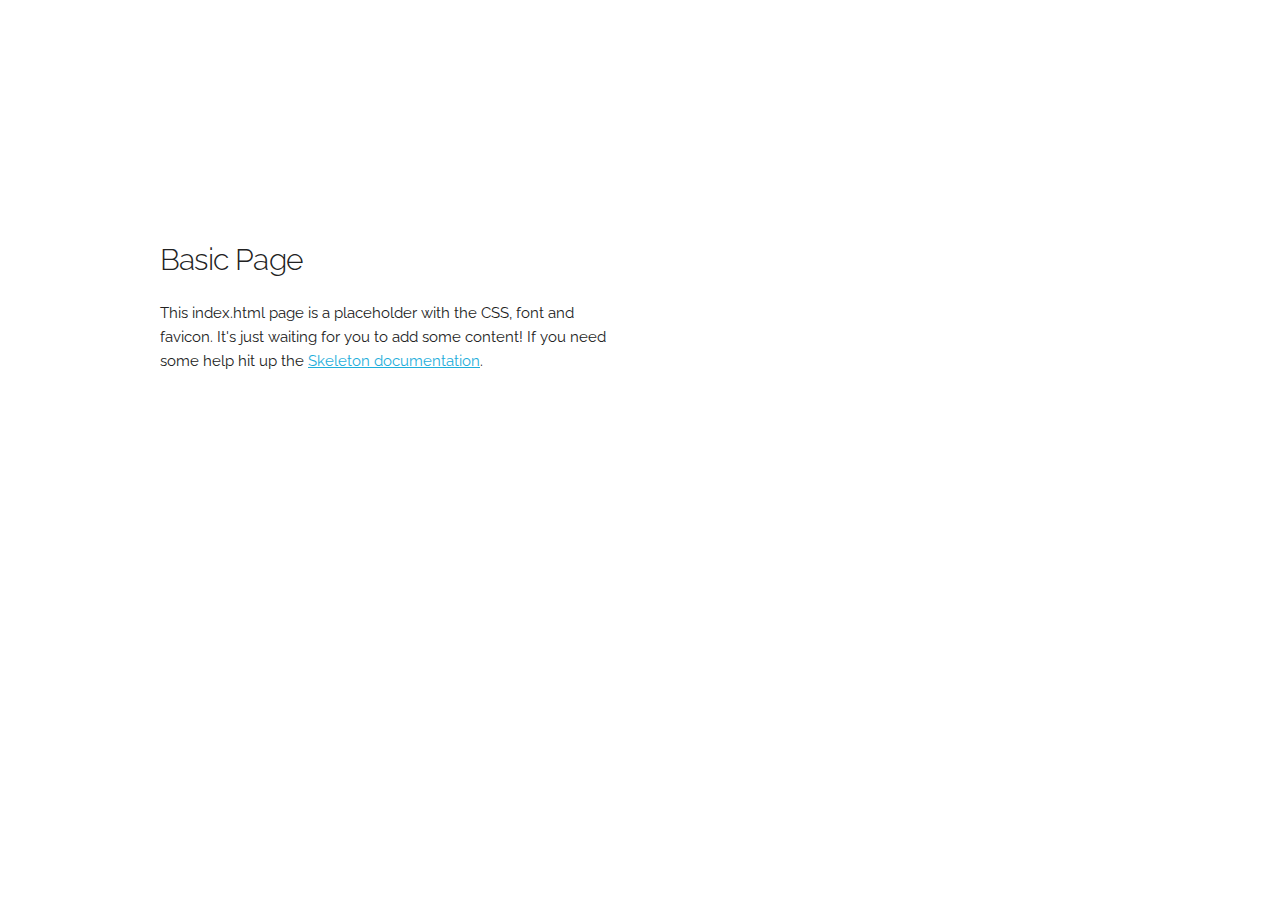
==== studio/index.html @ 94badc22 "Checkin" ====
<!DOCTYPE html>
<html lang="en">
<head>

  <!-- Basic Page Needs
  –––––––––––––––––––––––––––––––––––––––––––––––––– -->
  <meta charset="utf-8">
  <title>Your page title here :)</title>
  <meta name="description" content="">
  <meta name="author" content="">

  <!-- Mobile Specific Metas
  –––––––––––––––––––––––––––––––––––––––––––––––––– -->
  <meta name="viewport" content="width=device-width, initial-scale=1">

  <!-- FONT
  –––––––––––––––––––––––––––––––––––––––––––––––––– -->
  <link href="//fonts.googleapis.com/css?family=Raleway:400,300,600" rel="stylesheet" type="text/css">

  <!-- CSS
  –––––––––––––––––––––––––––––––––––––––––––––––––– -->
  <link rel="stylesheet" href="css/normalize.css">
  <link rel="stylesheet" href="css/skeleton.css">

  <!-- Favicon
  –––––––––––––––––––––––––––––––––––––––––––––––––– -->
  <link rel="icon" type="image/png" href="images/favicon.png">

</head>
<body>

  <!-- Primary Page Layout
  –––––––––––––––––––––––––––––––––––––––––––––––––– -->
  <div class="container">
    <div class="row">
      <div class="one-half column" style="margin-top: 25%">
        <h4>Basic Page</h4>
        <p>This index.html page is a placeholder with the CSS, font and favicon. It's just waiting for you to add some content! If you need some help hit up the <a href="http://www.getskeleton.com">Skeleton documentation</a>.</p>
      </div>
    </div>
  </div>

<!-- End Document
  –––––––––––––––––––––––––––––––––––––––––––––––––– -->
</body>
</html>
---- studio/css/skeleton.css ----
/*
* Skeleton V2.0.4
* Copyright 2014, Dave Gamache
* www.getskeleton.com
* Free to use under the MIT license.
* http://www.opensource.org/licenses/mit-license.php
* 12/29/2014
*/


/* Table of contents
––––––––––––––––––––––––––––––––––––––––––––––––––
- Grid
- Base Styles
- Typography
- Links
- Buttons
- Forms
- Lists
- Code
- Tables
- Spacing
- Utilities
- Clearing
- Media Queries
*/


/* Grid
–––––––––––––––––––––––––––––––––––––––––––––––––– */
.container {
  position: relative;
  width: 100%;
  max-width: 960px;
  margin: 0 auto;
  padding: 0 20px;
  box-sizing: border-box; }
.column,
.columns {
  width: 100%;
  float: left;
  box-sizing: border-box; }

/* For devices larger than 400px */
@media (min-width: 400px) {
  .container {
    width: 85%;
    padding: 0; }
}

/* For devices larger than 550px */
@media (min-width: 550px) {
  .container {
    width: 80%; }
  .column,
  .columns {
    margin-left: 4%; }
  .column:first-child,
  .columns:first-child {
    margin-left: 0; }

  .one.column,
  .one.columns                    { width: 4.66666666667%; }
  .two.columns                    { width: 13.3333333333%; }
  .three.columns                  { width: 22%;            }
  .four.columns                   { width: 30.6666666667%; }
  .five.columns                   { width: 39.3333333333%; }
  .six.columns                    { width: 48%;            }
  .seven.columns                  { width: 56.6666666667%; }
  .eight.columns                  { width: 65.3333333333%; }
  .nine.columns                   { width: 74.0%;          }
  .ten.columns                    { width: 82.6666666667%; }
  .eleven.columns                 { width: 91.3333333333%; }
  .twelve.columns                 { width: 100%; margin-left: 0; }

  .one-third.column               { width: 30.6666666667%; }
  .two-thirds.column              { width: 65.3333333333%; }

  .one-half.column                { width: 48%; }

  /* Offsets */
  .offset-by-one.column,
  .offset-by-one.columns          { margin-left: 8.66666666667%; }
  .offset-by-two.column,
  .offset-by-two.columns          { margin-left: 17.3333333333%; }
  .offset-by-three.column,
  .offset-by-three.columns        { margin-left: 26%;            }
  .offset-by-four.column,
  .offset-by-four.columns         { margin-left: 34.6666666667%; }
  .offset-by-five.column,
  .offset-by-five.columns         { margin-left: 43.3333333333%; }
  .offset-by-six.column,
  .offset-by-six.columns          { margin-left: 52%;            }
  .offset-by-seven.column,
  .offset-by-seven.columns        { margin-left: 60.6666666667%; }
  .offset-by-eight.column,
  .offset-by-eight.columns        { margin-left: 69.3333333333%; }
  .offset-by-nine.column,
  .offset-by-nine.columns         { margin-left: 78.0%;          }
  .offset-by-ten.column,
  .offset-by-ten.columns          { margin-left: 86.6666666667%; }
  .offset-by-eleven.column,
  .offset-by-eleven.columns       { margin-left: 95.3333333333%; }

  .offset-by-one-third.column,
  .offset-by-one-third.columns    { margin-left: 34.6666666667%; }
  .offset-by-two-thirds.column,
  .offset-by-two-thirds.columns   { margin-left: 69.3333333333%; }

  .offset-by-one-half.column,
  .offset-by-one-half.columns     { margin-left: 52%; }

}


/* Base Styles
–––––––––––––––––––––––––––––––––––––––––––––––––– */
/* NOTE
html is set to 62.5% so that all the REM measurements throughout Skeleton
are based on 10px sizing. So basically 1.5rem = 15px :) */
html {
  font-size: 62.5%; }
body {
  font-size: 1.5em; /* currently ems cause chrome bug misinterpreting rems on body element */
  line-height: 1.6;
  font-weight: 400;
  font-family: "Raleway", "HelveticaNeue", "Helvetica Neue", Helvetica, Arial, sans-serif;
  color: #222; }


/* Typography
–––––––––––––––––––––––––––––––––––––––––––––––––– */
h1, h2, h3, h4, h5, h6 {
  margin-top: 0;
  margin-bottom: 2rem;
  font-weight: 300; }
h1 { font-size: 4.0rem; line-height: 1.2;  letter-spacing: -.1rem;}
h2 { font-size: 3.6rem; line-height: 1.25; letter-spacing: -.1rem; }
h3 { font-size: 3.0rem; line-height: 1.3;  letter-spacing: -.1rem; }
h4 { font-size: 2.4rem; line-height: 1.35; letter-spacing: -.08rem; }
h5 { font-size: 1.8rem; line-height: 1.5;  letter-spacing: -.05rem; }
h6 { font-size: 1.5rem; line-height: 1.6;  letter-spacing: 0; }

/* Larger than phablet */
@media (min-width: 550px) {
  h1 { font-size: 5.0rem; }
  h2 { font-size: 4.2rem; }
  h3 { font-size: 3.6rem; }
  h4 { font-size: 3.0rem; }
  h5 { font-size: 2.4rem; }
  h6 { font-size: 1.5rem; }
}

p {
  margin-top: 0; }


/* Links
–––––––––––––––––––––––––––––––––––––––––––––––––– */
a {
  color: #1EAEDB; }
a:hover {
  color: #0FA0CE; }


/* Buttons
–––––––––––––––––––––––––––––––––––––––––––––––––– */
.button,
button,
input[type="submit"],
input[type="reset"],
input[type="button"] {
  display: inline-block;
  height: 38px;
  padding: 0 30px;
  color: #555;
  text-align: center;
  font-size: 11px;
  font-weight: 600;
  line-height: 38px;
  letter-spacing: .1rem;
  text-transform: uppercase;
  text-decoration: none;
  white-space: nowrap;
  background-color: transparent;
  border-radius: 4px;
  border: 1px solid #bbb;
  cursor: pointer;
  box-sizing: border-box; }
.button:hover,
button:hover,
input[type="submit"]:hover,
input[type="reset"]:hover,
input[type="button"]:hover,
.button:focus,
button:focus,
input[type="submit"]:focus,
input[type="reset"]:focus,
input[type="button"]:focus {
  color: #333;
  border-color: #888;
  outline: 0; }
.button.button-primary,
button.button-primary,
input[type="submit"].button-primary,
input[type="reset"].button-primary,
input[type="button"].button-primary {
  color: #FFF;
  background-color: #33C3F0;
  border-color: #33C3F0; }
.button.button-primary:hover,
button.button-primary:hover,
input[type="submit"].button-primary:hover,
input[type="reset"].button-primary:hover,
input[type="button"].button-primary:hover,
.button.button-primary:focus,
button.button-primary:focus,
input[type="submit"].button-primary:focus,
input[type="reset"].button-primary:focus,
input[type="button"].button-primary:focus {
  color: #FFF;
  background-color: #1EAEDB;
  border-color: #1EAEDB; }


/* Forms
–––––––––––––––––––––––––––––––––––––––––––––––––– */
input[type="email"],
input[type="number"],
input[type="search"],
input[type="text"],
input[type="tel"],
input[type="url"],
input[type="password"],
textarea,
select {
  height: 38px;
  padding: 6px 10px; /* The 6px vertically centers text on FF, ignored by Webkit */
  background-color: #fff;
  border: 1px solid #D1D1D1;
  border-radius: 4px;
  box-shadow: none;
  box-sizing: border-box; }
/* Removes awkward default styles on some inputs for iOS */
input[type="email"],
input[type="number"],
input[type="search"],
input[type="text"],
input[type="tel"],
input[type="url"],
input[type="password"],
textarea {
  -webkit-appearance: none;
     -moz-appearance: none;
          appearance: none; }
textarea {
  min-height: 65px;
  padding-top: 6px;
  padding-bottom: 6px; }
input[type="email"]:focus,
input[type="number"]:focus,
input[type="search"]:focus,
input[type="text"]:focus,
input[type="tel"]:focus,
input[type="url"]:focus,
input[type="password"]:focus,
textarea:focus,
select:focus {
  border: 1px solid #33C3F0;
  outline: 0; }
label,
legend {
  display: block;
  margin-bottom: .5rem;
  font-weight: 600; }
fieldset {
  padding: 0;
  border-width: 0; }
input[type="checkbox"],
input[type="radio"] {
  display: inline; }
label > .label-body {
  display: inline-block;
  margin-left: .5rem;
  font-weight: normal; }


/* Lists
–––––––––––––––––––––––––––––––––––––––––––––––––– */
ul {
  list-style: circle inside; }
ol {
  list-style: decimal inside; }
ol, ul {
  padding-left: 0;
  margin-top: 0; }
ul ul,
ul ol,
ol ol,
ol ul {
  margin: 1.5rem 0 1.5rem 3rem;
  font-size: 90%; }
li {
  margin-bottom: 1rem; }


/* Code
–––––––––––––––––––––––––––––––––––––––––––––––––– */
code {
  padding: .2rem .5rem;
  margin: 0 .2rem;
  font-size: 90%;
  white-space: nowrap;
  background: #F1F1F1;
  border: 1px solid #E1E1E1;
  border-radius: 4px; }
pre > code {
  display: block;
  padding: 1rem 1.5rem;
  white-space: pre; }


/* Tables
–––––––––––––––––––––––––––––––––––––––––––––––––– */
th,
td {
  padding: 12px 15px;
  text-align: left;
  border-bottom: 1px solid #E1E1E1; }
th:first-child,
td:first-child {
  padding-left: 0; }
th:last-child,
td:last-child {
  padding-right: 0; }


/* Spacing
–––––––––––––––––––––––––––––––––––––––––––––––––– */
button,
.button {
  margin-bottom: 1rem; }
input,
textarea,
select,
fieldset {
  margin-bottom: 1.5rem; }
pre,
blockquote,
dl,
figure,
table,
p,
ul,
ol,
form {
  margin-bottom: 2.5rem; }


/* Utilities
–––––––––––––––––––––––––––––––––––––––––––––––––– */
.u-full-width {
  width: 100%;
  box-sizing: border-box; }
.u-max-full-width {
  max-width: 100%;
  box-sizing: border-box; }
.u-pull-right {
  float: right; }
.u-pull-left {
  float: left; }


/* Misc
–––––––––––––––––––––––––––––––––––––––––––––––––– */
hr {
  margin-top: 3rem;
  margin-bottom: 3.5rem;
  border-width: 0;
  border-top: 1px solid #E1E1E1; }


/* Clearing
–––––––––––––––––––––––––––––––––––––––––––––––––– */

/* Self Clearing Goodness */
.container:after,
.row:after,
.u-cf {
  content: "";
  display: table;
  clear: both; }


/* Media Queries
–––––––––––––––––––––––––––––––––––––––––––––––––– */
/*
Note: The best way to structure the use of media queries is to create the queries
near the relevant code. For example, if you wanted to change the styles for buttons
on small devices, paste the mobile query code up in the buttons section and style it
there.
*/


/* Larger than mobile */
@media (min-width: 400px) {}

/* Larger than phablet (also point when grid becomes active) */
@media (min-width: 550px) {}

/* Larger than tablet */
@media (min-width: 750px) {}

/* Larger than desktop */
@media (min-width: 1000px) {}

/* Larger than Desktop HD */
@media (min-width: 1200px) {}
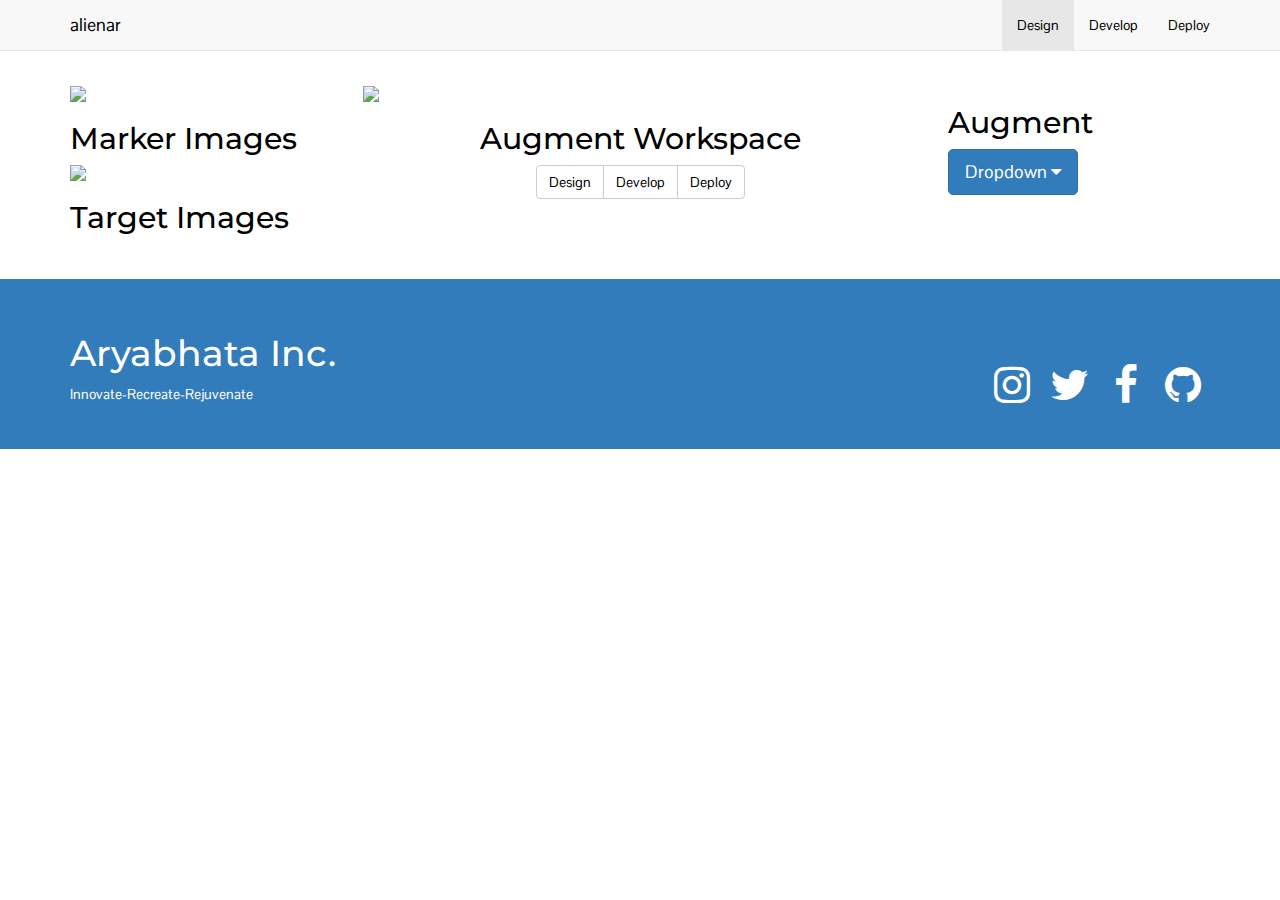
==== commit bc6b9a0d: "Start - Alienar" ====
--- a/studio/index.html
+++ b/studio/index.html
@@ -1,46 +1,79 @@
-<!DOCTYPE html>
-<html lang="en">
-<head>
-
-  <!-- Basic Page Needs
-  –––––––––––––––––––––––––––––––––––––––––––––––––– -->
-  <meta charset="utf-8">
-  <title>Your page title here :)</title>
-  <meta name="description" content="">
-  <meta name="author" content="">
-
-  <!-- Mobile Specific Metas
-  –––––––––––––––––––––––––––––––––––––––––––––––––– -->
-  <meta name="viewport" content="width=device-width, initial-scale=1">
-
-  <!-- FONT
-  –––––––––––––––––––––––––––––––––––––––––––––––––– -->
-  <link href="//fonts.googleapis.com/css?family=Raleway:400,300,600" rel="stylesheet" type="text/css">
-
-  <!-- CSS
-  –––––––––––––––––––––––––––––––––––––––––––––––––– -->
-  <link rel="stylesheet" href="css/normalize.css">
-  <link rel="stylesheet" href="css/skeleton.css">
-
-  <!-- Favicon
-  –––––––––––––––––––––––––––––––––––––––––––––––––– -->
-  <link rel="icon" type="image/png" href="images/favicon.png">
-
-</head>
-<body>
-
-  <!-- Primary Page Layout
-  –––––––––––––––––––––––––––––––––––––––––––––––––– -->
-  <div class="container">
-    <div class="row">
-      <div class="one-half column" style="margin-top: 25%">
-        <h4>Basic Page</h4>
-        <p>This index.html page is a placeholder with the CSS, font and favicon. It's just waiting for you to add some content! If you need some help hit up the <a href="http://www.getskeleton.com">Skeleton documentation</a>.</p>
+<html><head>
+    <meta name="description" content="Interactive World">
+    <meta name="keywords" content="AR, Innovation, Augmented Reality">
+    <title>Augmented Reality</title>
+    <meta charset="utf-8">
+    <meta name="viewport" content="width=device-width, initial-scale=1">
+    <script type="text/javascript" src="http://cdnjs.cloudflare.com/ajax/libs/jquery/2.0.3/jquery.min.js"></script>
+    <script type="text/javascript" src="http://netdna.bootstrapcdn.com/bootstrap/3.3.4/js/bootstrap.min.js"></script>
+    <link href="http://cdnjs.cloudflare.com/ajax/libs/font-awesome/4.3.0/css/font-awesome.min.css" rel="stylesheet" type="text/css">
+    <link href="css\styles.css" rel="stylesheet" type="text/css">
+  </head><body>
+    <div class="navbar navbar-default navbar-static-top">
+      <div class="container">
+        <div class="navbar-header">
+          <button type="button" class="navbar-toggle" data-toggle="collapse" data-target="#navbar-ex-collapse">
+            <span class="sr-only">Toggle navigation</span>
+            <span class="icon-bar"></span>
+            <span class="icon-bar"></span>
+            <span class="icon-bar"></span>
+          </button>
+          <a class="navbar-brand" href="#"><span>alienar</span></a>
+        </div>
+        <div class="collapse navbar-collapse" id="navbar-ex-collapse">
+          <ul class="nav navbar-nav navbar-right">
+            <li class="active">
+              <a href="#">Design</a>
+            </li>
+            <li>
+              <a href="#">Develop</a>
+            </li>
+            <li>
+              <a href="#">Deploy</a>
+            </li>
+          </ul>
+        </div>
       </div>
     </div>
-  </div>
+    <div class="section">
+      <div class="container">
+        <div class="row">
+          <div class="col-md-3">
+            <img src="http://pingendo.github.io/pingendo-bootstrap/assets/placeholder.png" class="img-responsive">
+            <h2 class="text-left">Marker Images</h2>
+            <div class="col-md">
+              <img src="http://pingendo.github.io/pingendo-bootstrap/assets/placeholder.png" class="img-responsive">
+              <h2>Target Images</h2>
+            </div>
+          </div>
+          <div class="col-md-6">
+            <img src="http://pingendo.github.io/pingendo-bootstrap/assets/placeholder.png" class="img-responsive">
+            <h2 class="text-center">Augment Workspace</h2>
+            <div class="col-md text-center">
+              <div class="btn-group">
+                <a href="#" class="btn btn-default">Design</a>
+                <a href="#" class="btn btn-default">Develop</a>
+                <a href="#" class="btn btn-default">Deploy</a>
+              </div>
+            </div>
+          </div>
+          <div class="col-md-3">
+            <h2>Augment</h2>
+            <div class="col-md">
+              <div class="btn-group btn-group-lg">
+                <a class="btn btn-primary dropdown-toggle" data-toggle="dropdown"> Dropdown <span class="fa fa-caret-down"></span></a>
+                <ul class="dropdown-menu" role="menu">
+                  <li>
+                    <a href="#">Action</a>
+                  </li>
+                <li class="divider"></li></ul>
+              </div>
+            </div>
+          </div>
+        </div>
+      </div>
+      
+    </div><footer class="section section-primary"> <div class="container"> <div class="row"> <div class="col-sm-6"> <h1>Aryabhata Inc.</h1> <p>Innovate-Recreate-Rejuvenate</p></div><div class="col-sm-6"> <p class="text-info text-right"> <br><br></p><div class="row"> <div class="col-md-12 hidden-lg hidden-md hidden-sm text-left"> <a href="#"><i class="fa fa-3x fa-fw fa-instagram text-inverse"></i></a> <a href="#"><i class="fa fa-3x fa-fw fa-twitter text-inverse"></i></a> <a href="#"><i class="fa fa-3x fa-fw fa-facebook text-inverse"></i></a> <a href="#"><i class="fa fa-3x fa-fw fa-github text-inverse"></i></a> </div></div><div class="row"> <div class="col-md-12 hidden-xs text-right"> <a href="#"><i class="fa fa-3x fa-fw fa-instagram text-inverse"></i></a> <a href="#"><i class="fa fa-3x fa-fw fa-twitter text-inverse"></i></a> <a href="#"><i class="fa fa-3x fa-fw fa-facebook text-inverse"></i></a> <a href="#"><i class="fa fa-3x fa-fw fa-github text-inverse"></i></a> </div></div></div></div></div></footer>
+  
 
-<!-- End Document
-  –––––––––––––––––––––––––––––––––––––––––––––––––– -->
-</body>
-</html>
+</body></html>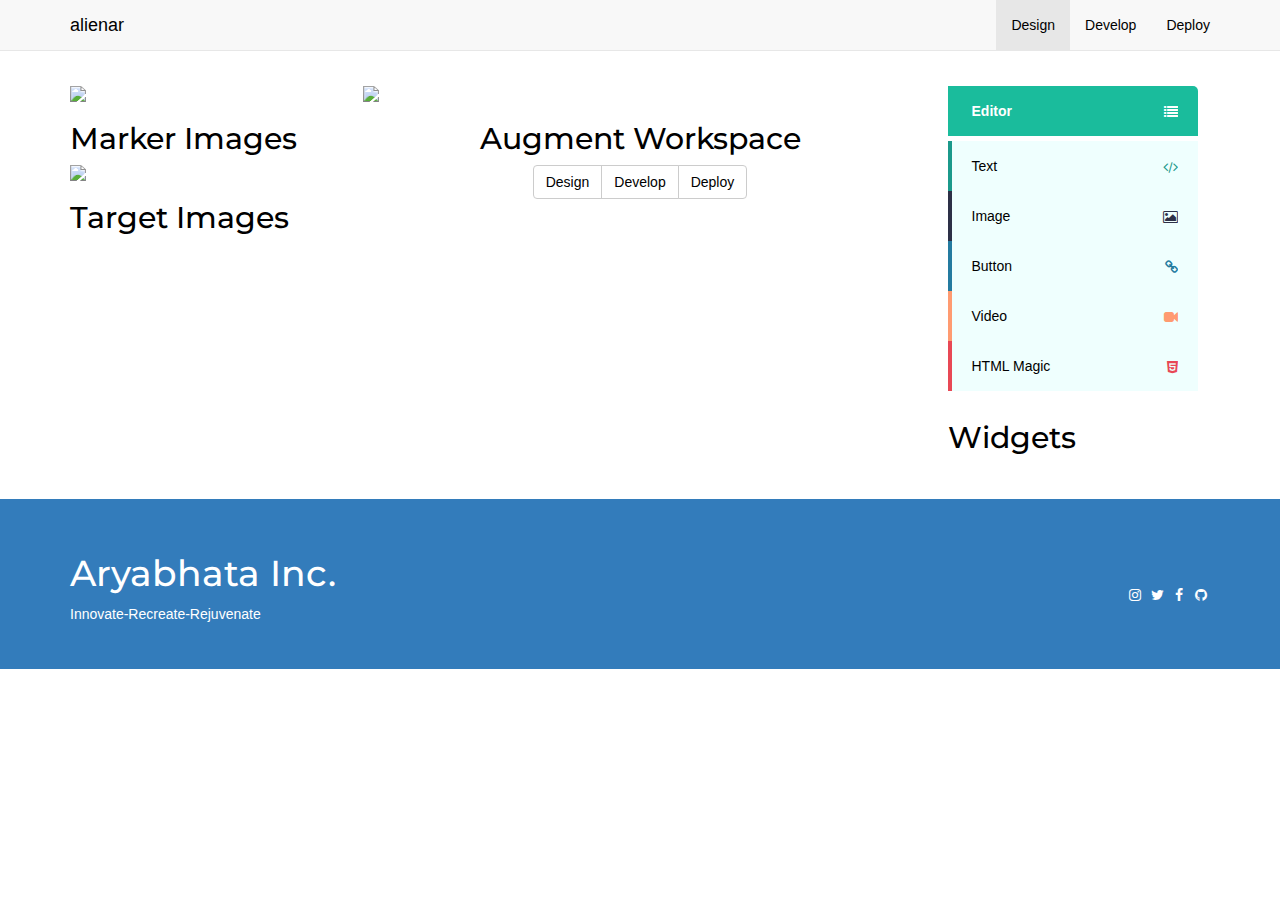
==== commit bb424da0: "Studio" ====
--- a/studio/index.html
+++ b/studio/index.html
@@ -8,6 +8,7 @@
     <script type="text/javascript" src="http://netdna.bootstrapcdn.com/bootstrap/3.3.4/js/bootstrap.min.js"></script>
     <link href="http://cdnjs.cloudflare.com/ajax/libs/font-awesome/4.3.0/css/font-awesome.min.css" rel="stylesheet" type="text/css">
     <link href="css\styles.css" rel="stylesheet" type="text/css">
+    <link href="css\augment_options.css" rel="stylesheet" type="text/css">
   </head><body>
     <div class="navbar navbar-default navbar-static-top">
       <div class="container">
@@ -58,22 +59,68 @@
             </div>
           </div>
           <div class="col-md-3">
-            <h2>Augment</h2>
             <div class="col-md">
-              <div class="btn-group btn-group-lg">
-                <a class="btn btn-primary dropdown-toggle" data-toggle="dropdown"> Dropdown <span class="fa fa-caret-down"></span></a>
-                <ul class="dropdown-menu" role="menu">
-                  <li>
-                    <a href="#">Action</a>
+              <dropdown>
+                <input id="toggle1" type="checkbox" checked="">
+                <label for="toggle1" class="animate">Editor
+                  <i class="fa fa-list float-right"></i>
+                </label>
+                <ul class="animate">
+                  <li class="animate">Text
+                    <i class="fa fa-code float-right"></i>
                   </li>
-                <li class="divider"></li></ul>
+                  <li class="animate">Image
+                    <i class="fa fa-picture-o float-right"></i>
+                  </li>
+                  <li class="animate">Button
+                    <i class="fa fa-link float-right"></i>
+                  </li>
+                  <li class="animate">Video
+                    <i class="fa fa-video-camera float-right"></i>
+                  </li>
+                  <li class="animate">HTML Magic
+                    <i class="fa fa-html5 float-right"></i>
+                  </li>
+                </ul>
+              </dropdown>
+            </div>
+            <h2>Widgets</h2>
+          </div>
+        </div>
+      </div>
+    </div>
+    <footer class="section section-primary">
+      <div class="container">
+        <div class="row">
+          <div class="col-sm-6">
+            <h1>Aryabhata Inc.</h1>
+            <p>Innovate-Recreate-Rejuvenate</p>
+          </div>
+          <div class="col-sm-6">
+            <p class="text-info text-right">
+              <br>
+              <br>
+            </p>
+            <div class="row">
+              <div class="col-md-12 hidden-lg hidden-md hidden-sm text-left">
+                <a href="#"><i class="fa fa-3x fa-fw fa-instagram text-inverse"></i></a>
+                <a href="#"><i class="fa fa-3x fa-fw fa-twitter text-inverse"></i></a>
+                <a href="#"><i class="fa fa-3x fa-fw fa-facebook text-inverse"></i></a>
+                <a href="#"><i class="fa fa-3x fa-fw fa-github text-inverse"></i></a>
+              </div>
+            </div>
+            <div class="row">
+              <div class="col-md-12 hidden-xs text-right">
+                <a href="#"><i class="fa fa-3x fa-fw fa-instagram text-inverse"></i></a>
+                <a href="#"><i class="fa fa-3x fa-fw fa-twitter text-inverse"></i></a>
+                <a href="#"><i class="fa fa-3x fa-fw fa-facebook text-inverse"></i></a>
+                <a href="#"><i class="fa fa-3x fa-fw fa-github text-inverse"></i></a>
               </div>
             </div>
           </div>
         </div>
       </div>
-      
-    </div><footer class="section section-primary"> <div class="container"> <div class="row"> <div class="col-sm-6"> <h1>Aryabhata Inc.</h1> <p>Innovate-Recreate-Rejuvenate</p></div><div class="col-sm-6"> <p class="text-info text-right"> <br><br></p><div class="row"> <div class="col-md-12 hidden-lg hidden-md hidden-sm text-left"> <a href="#"><i class="fa fa-3x fa-fw fa-instagram text-inverse"></i></a> <a href="#"><i class="fa fa-3x fa-fw fa-twitter text-inverse"></i></a> <a href="#"><i class="fa fa-3x fa-fw fa-facebook text-inverse"></i></a> <a href="#"><i class="fa fa-3x fa-fw fa-github text-inverse"></i></a> </div></div><div class="row"> <div class="col-md-12 hidden-xs text-right"> <a href="#"><i class="fa fa-3x fa-fw fa-instagram text-inverse"></i></a> <a href="#"><i class="fa fa-3x fa-fw fa-twitter text-inverse"></i></a> <a href="#"><i class="fa fa-3x fa-fw fa-facebook text-inverse"></i></a> <a href="#"><i class="fa fa-3x fa-fw fa-github text-inverse"></i></a> </div></div></div></div></div></footer>
+    </footer>
   
 
 </body></html>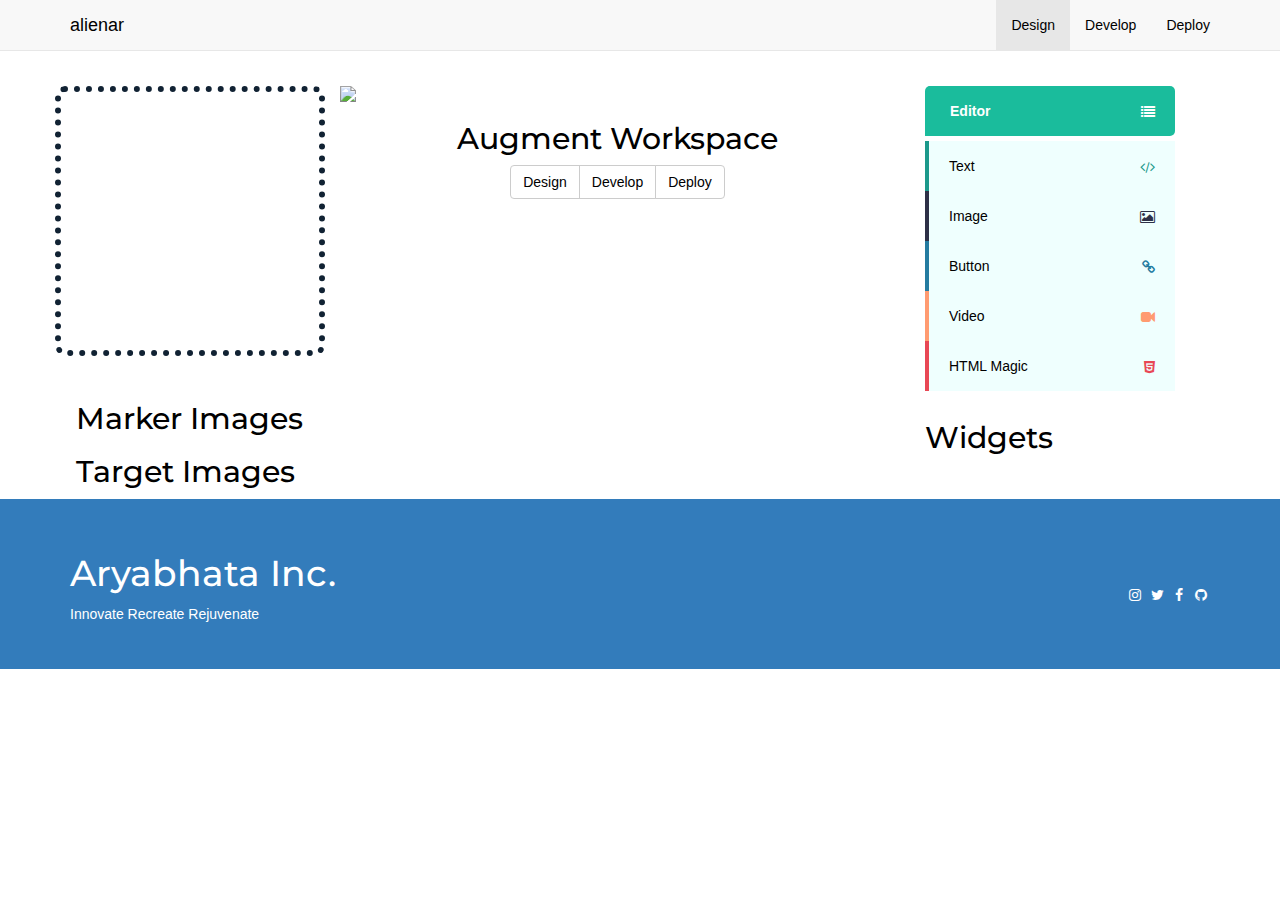
==== commit dc031702: "Marker Images" ====
--- a/studio/index.html
+++ b/studio/index.html
@@ -1,14 +1,20 @@
 <html><head>
     <meta name="description" content="Interactive World">
     <meta name="keywords" content="AR, Innovation, Augmented Reality">
-    <title>Augmented Reality</title>
+    <title>| alienar | creator |</title>
     <meta charset="utf-8">
     <meta name="viewport" content="width=device-width, initial-scale=1">
+    <!-- Skeleton Scripts  -->
     <script type="text/javascript" src="http://cdnjs.cloudflare.com/ajax/libs/jquery/2.0.3/jquery.min.js"></script>
     <script type="text/javascript" src="http://netdna.bootstrapcdn.com/bootstrap/3.3.4/js/bootstrap.min.js"></script>
     <link href="http://cdnjs.cloudflare.com/ajax/libs/font-awesome/4.3.0/css/font-awesome.min.css" rel="stylesheet" type="text/css">
     <link href="css\styles.css" rel="stylesheet" type="text/css">
-    <link href="css\augment_options.css" rel="stylesheet" type="text/css">
+    <!-- Augment Options CSS -->
+    <link href="css/augment_options.css" rel="stylesheet" type="text/css">
+    <!-- Marker Images CSS -->
+    <link href="css/marker_images.css" rel="stylesheet" type="text/css">
+    <link rel='stylesheet prefetch' href='https://cdnjs.cloudflare.com/ajax/libs/fancybox/2.1.5/jquery.fancybox.min.css'>
+
   </head><body>
     <div class="navbar navbar-default navbar-static-top">
       <div class="container">
@@ -39,11 +45,16 @@
     <div class="section">
       <div class="container">
         <div class="row">
-          <div class="col-md-3">
-            <img src="http://pingendo.github.io/pingendo-bootstrap/assets/placeholder.png" class="img-responsive">
+          <div class="col-md-3" id="dropzone-wrapper">
+            <!-- Marker Images Block -->
+              <div id="textbox-wrapper"><div id="textbox"></div></div>
+              <div id="dropzone"></div>
+              <div id="errormessages"><span style="display: none;"></span></div>
+              <!-- <div id="overlay"></div> -->
             <h2 class="text-left">Marker Images</h2>
             <div class="col-md">
-              <img src="http://pingendo.github.io/pingendo-bootstrap/assets/placeholder.png" class="img-responsive">
+              <!-- Target Images Block -->
+              <div id="output"><ul></ul></div>
               <h2>Target Images</h2>
             </div>
           </div>
@@ -94,7 +105,7 @@
         <div class="row">
           <div class="col-sm-6">
             <h1>Aryabhata Inc.</h1>
-            <p>Innovate-Recreate-Rejuvenate</p>
+            <p>Innovate Recreate Rejuvenate</p>
           </div>
           <div class="col-sm-6">
             <p class="text-info text-right">
@@ -121,6 +132,13 @@
         </div>
       </div>
     </footer>
+
+    <!-- Marker Images Scripts -->
+    <script src='http://cdnjs.cloudflare.com/ajax/libs/jquery/2.1.3/jquery.min.js'></script>
+    <script src='https://cdnjs.cloudflare.com/ajax/libs/fancybox/2.1.5/jquery.fancybox.min.js'></script>
+    <script src='https://dl.dropboxusercontent.com/u/2241077/jquery.dragbetter.js'></script>
+    <script src='https://dl.dropboxusercontent.com/u/2241077/imageupload.js'></script>
+    <script src="js/marker_images.js"></script>
   
 
 </body></html>--- a/studio/css/augment_options.css
+++ b/studio/css/augment_options.css
@@ -0,0 +1,159 @@
+/*
+Copyright (c) 2015 by daniesy (http://codepen.io/daniesy/pen/pfxFi)
+
+Permission is hereby granted, free of charge, to any person obtaining a copy of this software and associated documentation files (the "Software"), to deal in the Software without restriction, including without limitation the rights to use, copy, modify, merge, publish, distribute, sublicense, and/or sell copies of the Software, and to permit persons to whom the Software is furnished to do so, subject to the following conditions:
+
+The above copyright notice and this permission notice shall be included in all copies or substantial portions of the Software.
+THE SOFTWARE IS PROVIDED "AS IS", WITHOUT WARRANTY OF ANY KIND, EXPRESS OR IMPLIED, INCLUDING BUT NOT LIMITED TO THE WARRANTIES OF MERCHANTABILITY, FITNESS FOR A PARTICULAR PURPOSE AND NONINFRINGEMENT. IN NO EVENT SHALL THE AUTHORS OR COPYRIGHT HOLDERS BE LIABLE FOR ANY CLAIM, DAMAGES OR OTHER LIABILITY, WHETHER IN AN ACTION OF CONTRACT, TORT OR OTHERWISE, ARISING FROM, OUT OF OR IN CONNECTION WITH THE SOFTWARE OR THE USE OR OTHER DEALINGS IN THE SOFTWARE.
+*/
+
+
+* {
+  padding: 0;
+  margin: 0;
+  font-family: 'Lato', sans-serif;
+  box-sizing: border-box;
+}
+
+.float-right {
+  float: right;
+}
+
+.fa {
+  font-size: 1.0em;
+  line-height: 22px !important;
+}
+
+dropdown {
+  display: inline-block;
+  margin: 0px 0px; 
+}
+
+dropdown label, dropdown ul li {
+  display: block;
+  width: 250px;
+  background: #EFFFFE;
+  padding: 15px 20px;
+}
+
+dropdown label:hover, dropdown ul li:hover {
+  background: #1ABC9C;
+  color: white;
+  cursor: pointer;
+}
+
+dropdown label {
+  color: #1ABC9C;
+  border-left: 5px solid #1ABC9C;
+  border-radius: 5px 5px 5px 0;
+  position: relative;
+  z-index: 2;
+}
+
+dropdown input {
+  display: none;
+}
+
+dropdown input ~ ul {
+  position: relative;
+  visibility: hidden;
+  opacity: 0;
+  top: -20px;
+  z-index: 1;
+}
+
+dropdown input:checked + label {
+  background: #1ABC9C;
+  color: white;
+}
+
+dropdown input:checked ~ ul {
+  visibility: visible;
+  opacity: 1;
+  top: 0;
+}
+
+dropdown ul li:nth-child(1) {
+  border-left: 4px solid #1B998B;
+}
+dropdown ul li:nth-child(1) .fa {
+  color: #1B998B;
+}
+dropdown ul li:nth-child(1):hover {
+  background: #1B998B;
+  color: white;
+}
+dropdown ul li:nth-child(1):hover .fa {
+  color: white;
+}
+
+dropdown ul li:nth-child(2) {
+  border-left: 4px solid #2D3047;
+}
+dropdown ul li:nth-child(2) .fa {
+  color: #2D3047;
+}
+dropdown ul li:nth-child(2):hover {
+  background: #2D3047;
+  color: white;
+}
+dropdown ul li:nth-child(2):hover .fa {
+  color: white;
+}
+
+dropdown ul li:nth-child(3) {
+  border-left: 4px solid #247BA0;
+}
+dropdown ul li:nth-child(3) .fa {
+  color: #247BA0;
+}
+dropdown ul li:nth-child(3):hover {
+  background: #247BA0;
+  color: white;
+}
+dropdown ul li:nth-child(3):hover .fa {
+  color: white;
+}
+
+dropdown ul li:nth-child(4) {
+  border-left: 4px solid #FF9B71;
+}
+dropdown ul li:nth-child(4) .fa {
+  color: #FF9B71;
+}
+dropdown ul li:nth-child(4):hover {
+  background: #FF9B71;
+  color: white;
+}
+dropdown ul li:nth-child(4):hover .fa {
+  color: white;
+}
+
+dropdown ul li:nth-child(5) {
+  border-left: 4px solid #E84855;
+}
+dropdown ul li:nth-child(5) .fa {
+  color: #E84855;
+}
+dropdown ul li:nth-child(5):hover {
+  background: #E84855;
+  color: white;
+}
+dropdown ul li:nth-child(5):hover .fa {
+  color: white;
+}
+
+.animate {
+  -webk4t-transition: all .3s;
+  -moz-transition: all .3s;
+  -ms-transition: all .3s;
+  -ms-transition: all .3s;
+  transition: all .3s;
+  backface-visibility: hidden;
+  -webkit-backface-visibility: hidden;
+  /* Chrome and Safari */
+  -moz-backface-visibility: hidden;
+  /* Firefox */
+  -ms-backface-visibility: hidden;
+  /* Internet Explorer */
+}--- a/studio/css/marker_images.css
+++ b/studio/css/marker_images.css
@@ -0,0 +1,355 @@
+kbd {
+  background-color: #eee;
+  border: 1px solid gray;
+  display: inline-block;
+  font-size: 1.2em;
+  line-height: 1.4;
+  box-shadow: 1px 0 1px 0 #eee, 0 2px 0 2px #ccc, 0 2px 0 3px #444;
+  border-radius: 3px;
+  margin: 6px 3px;
+  padding: 1px 5px;
+}
+
+#errormessages {
+  font: bold 13px Arial;
+  color: #DD3030;
+  min-height: 32px;
+  padding: 0px 10px;
+  text-align: center;
+}
+
+#dropzone-wrapper {
+  background-color: #fff;
+  margin: 0px;
+  border: 6px dotted #123;
+  border-radius: 10px;
+  height: 270px;
+  width: 270px;
+  position: relative;
+  cursor: pointer;
+  -webkit-transition: background-color .3s ease-in-out, border-color .3s ease-in-out;
+  transition: background-color .3s ease-in-out, border-color .3s ease-in-out;
+  -webkit-touch-callout: none;
+  -webkit-user-select: none;
+  -moz-user-select: none;
+  -ms-user-select: none;
+  user-select: none;
+}
+
+#dropzone-wrapper #dropzone {
+  position: absolute;
+  top: 0;
+  left: 0;
+  width: 100%;
+  height: 100%;
+}
+
+#dropzone-wrapper #textbox-wrapper {
+  display: table;
+  width: 100%;
+  height: 100%;
+}
+
+#dropzone-wrapper #textbox-wrapper #textbox {
+  display: table-cell;
+  text-align: center;
+  vertical-align: middle;
+}
+
+#dropzone-wrapper #textbox-wrapper #textbox p {
+  -webkit-transition: all .5s ease-in-out;
+  transition: all .5s ease-in-out;
+  margin: 0 0 10px 0;
+  font: bold 20px Arial;
+  text-shadow: 0 1px 1px rgba(255, 255, 255, 0.42);
+}
+
+#dropzone-wrapper #textbox-wrapper #textbox p.small {
+  color: #777;
+  font: bold 12px Arial;
+}
+
+/* Replacement for :hover */
+.dropzonehover #dropzone-wrapper {
+  background-color: rgba(220, 109, 10, 0.2);
+  border-color: #dc6d0a;
+}
+
+.dragover #dropzone-wrapper {
+  background-color: #9bf79b;
+  border-color: #006d0a;
+}
+
+.dropzonehover #dropzone-wrapper #textbox-wrapper #textbox p.small {
+  color: #dc6d0a;
+  font-size: 21px;
+}
+
+.dropzonehover #dropzone-wrapper #textbox-wrapper #textbox p.large {
+  font-size: 0px;
+  -webkit-transform: scale(0);
+          transform: scale(0);
+}
+
+.dragging #dropzone-wrapper #textbox-wrapper #textbox p.small {
+  font-size: 0px;
+  -webkit-transform: scale(0);
+          transform: scale(0);
+}
+
+.dragging #dropzone-wrapper #textbox-wrapper #textbox p.large {
+  color: green;
+  font-size: 21px;
+}
+
+.dragover #dropzone-wrapper #textbox-wrapper #textbox p.small {
+  color: red;
+}
+
+.dragging #dropzone-wrapper {
+  z-index: 99999;
+  -webkit-animation: greenPulse 1.5s infinite;
+          animation: greenPulse 1.5s infinite;
+}
+
+#output canvas {
+  margin: 5px;
+  border: 1px solid #ddd;
+  box-shadow: 2px 2px 2px rgba(0, 0, 0, 0.5);
+}
+
+#overlay {
+  background: transparent;
+  position: fixed;
+  left: 0;
+  top: 0;
+  z-index: -99998;
+  width: 100%;
+  height: 100%;
+  display: none;
+}
+
+.dragging #overlay {
+  z-index: 99998;
+  display: block;
+  background: rgba(0, 0, 0, 0.5);
+}
+
+@-webkit-keyframes greenPulse {
+  from {
+    box-shadow: 0 0 4px #08FF00,0 0 6px #fff;
+    border-color: #aaa;
+  }
+  50% {
+    box-shadow: 0 0 22px #0FBC09,0 0 30px #fff;
+    border-color: #0FBC09;
+  }
+  to {
+    box-shadow: 0 0 9px #08FF00,0 0 6px #fff;
+    border-color: #aaa;
+  }
+}
+
+@keyframes greenPulse {
+  from {
+    box-shadow: 0 0 4px #08FF00,0 0 6px #fff;
+    border-color: #aaa;
+  }
+  50% {
+    box-shadow: 0 0 22px #0FBC09,0 0 30px #fff;
+    border-color: #0FBC09;
+  }
+  to {
+    box-shadow: 0 0 9px #08FF00,0 0 6px #fff;
+    border-color: #aaa;
+  }
+}
+#helpbutton {
+  background: #eee;
+  background: -webkit-linear-gradient(#eee, #e2e2e2);
+  background: linear-gradient(#eee, #e2e2e2);
+  border: solid 1px #d0d0d0;
+  border-bottom: solid 3px #b2b1b1;
+  border-radius: 3px;
+  box-shadow: inset 0 0 0 1px #f5f5f5;
+  color: #555;
+  cursor: pointer;
+  display: inline-block;
+  font: bold 12px Arial, Helvetica, Clean, sans-serif;
+  margin: 0 0 0 25px;
+  padding: 10px 20px;
+  position: relative;
+  text-align: center;
+  text-decoration: none;
+  text-shadow: 0 1px 0 #fafafa;
+}
+
+#helpbutton:hover {
+  background: #e4e4e4;
+  background: -webkit-linear-gradient(#e4e4e4, #ededed);
+  background: linear-gradient(#e4e4e4, #ededed);
+  border: solid 1px #c2c2c2;
+  border-bottom: solid 3px #b2b1b1;
+  box-shadow: inset 0 0 0 1px #efefef;
+}
+
+#helpbutton #helpscreen {
+  color: #111;
+  text-align: left;
+  position: absolute;
+  top: -1px;
+  left: -1px;
+  width: 0px;
+  height: 0px;
+  padding: 0px;
+  border: 1px solid #E8E8E8;
+  background: #ffff88;
+  -webkit-transition: all .2s ease-in-out;
+  transition: all .2s ease-in-out;
+  font: normal 11px arial;
+  overflow: hidden;
+}
+
+#helpbutton:active #helpscreen, #helpbutton #helpscreen:hover {
+  width: 380px;
+  height: 280px;
+  padding: 10px 15px;
+  z-index: 10;
+}
+
+.nopaste #helpbutton, .nofilereader #dropzone-wrapper {
+  display: none;
+}
+
+#output ul {
+  max-width: 500px;
+  list-style: none;
+  margin: 0;
+  padding: 0;
+}
+
+#output ul li {
+  list-style: none;
+  margin: 0;
+  padding: 0;
+}
+
+.list-content {
+  display: table;
+  table-layout: fixed;
+  width: 100%;
+  background: #fff;
+  border: 1px solid #aaa;
+  margin: 5px 0;
+}
+
+.list-content span {
+  display: table-cell;
+  vertical-align: middle;
+  padding: 5px 10px;
+}
+
+.list-content span.preview {
+  width: 55px;
+}
+
+.list-content span.type {
+  text-align: center;
+  width: 60px;
+}
+
+.list-content span.name {
+  white-space: nowrap;
+  overflow: hidden;
+  text-overflow: ellipsis;
+}
+
+.list-content span.options {
+  width: 30px;
+}
+
+.list-content span.options .imagedelete {
+  cursor: pointer;
+  display: block;
+  float: right;
+  width: 16px;
+  height: 16px;
+  padding: 0;
+  background-image: url("[data-uri]");
+  background-position: 0px 0px;
+}
+
+.list-content span.options .imagedelete:hover {
+  background-position: -16px 0px;
+}
+
+#output .removed-item {
+  -webkit-animation: removed-item-animation 0.6s cubic-bezier(0.55, -0.04, 0.91, 0.94) forwards;
+          animation: removed-item-animation 0.6s cubic-bezier(0.55, -0.04, 0.91, 0.94) forwards;
+}
+
+#output .new-item {
+  opacity: 0;
+  -webkit-animation: openspace 0.6s ease forwards, new-item-animation 0.3s 0.3s cubic-bezier(0, 0.8, 0.32, 1.07) forwards;
+          animation: openspace 0.6s ease forwards, new-item-animation 0.3s 0.3s cubic-bezier(0, 0.8, 0.32, 1.07) forwards;
+}
+
+@-webkit-keyframes openspace {
+  to {
+    height: auto;
+  }
+}
+
+@keyframes openspace {
+  to {
+    height: auto;
+  }
+}
+@-webkit-keyframes removed-item-animation {
+  from {
+    opacity: 1;
+    -webkit-transform: scale(1);
+            transform: scale(1);
+  }
+  to {
+    opacity: 0;
+    -webkit-transform: scale(0);
+            transform: scale(0);
+  }
+}
+@keyframes removed-item-animation {
+  from {
+    opacity: 1;
+    -webkit-transform: scale(1);
+            transform: scale(1);
+  }
+  to {
+    opacity: 0;
+    -webkit-transform: scale(0);
+            transform: scale(0);
+  }
+}
+@-webkit-keyframes new-item-animation {
+  from {
+    opacity: 0;
+    -webkit-transform: scale(0);
+            transform: scale(0);
+  }
+  to {
+    opacity: 1;
+    -webkit-transform: scale(1);
+            transform: scale(1);
+  }
+}
+@keyframes new-item-animation {
+  from {
+    opacity: 0;
+    -webkit-transform: scale(0);
+            transform: scale(0);
+  }
+  to {
+    opacity: 1;
+    -webkit-transform: scale(1);
+            transform: scale(1);
+  }
+}
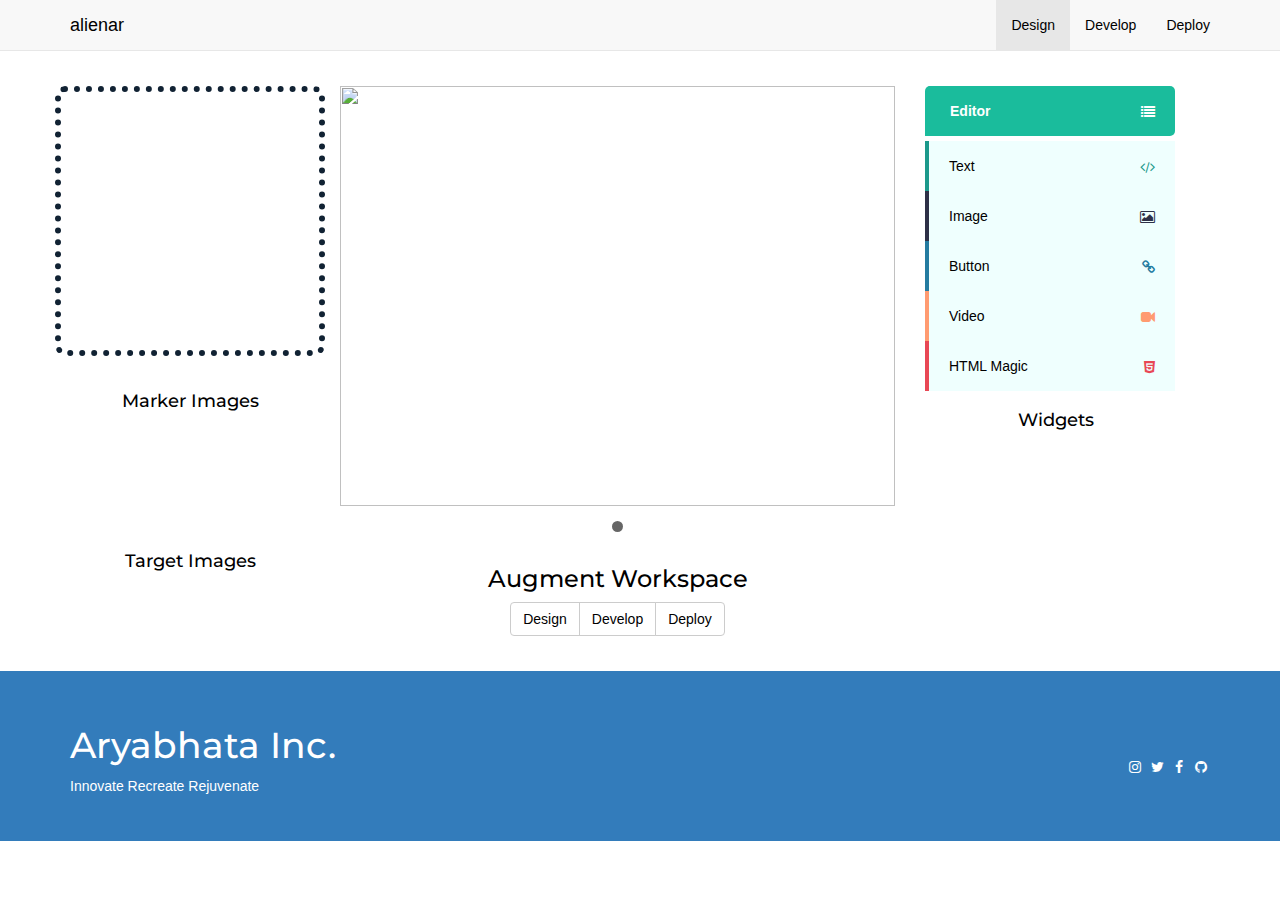
==== commit 5f748b60: "Checkin" ====
--- a/studio/index.html
+++ b/studio/index.html
@@ -1,7 +1,7 @@
 <html><head>
     <meta name="description" content="Interactive World">
     <meta name="keywords" content="AR, Innovation, Augmented Reality">
-    <title>| alienar | creator |</title>
+    <title>| Creator : alienar |</title>
     <meta charset="utf-8">
     <meta name="viewport" content="width=device-width, initial-scale=1">
     <!-- Skeleton Scripts  -->
@@ -14,6 +14,8 @@
     <!-- Marker Images CSS -->
     <link href="css/marker_images.css" rel="stylesheet" type="text/css">
     <link rel='stylesheet prefetch' href='https://cdnjs.cloudflare.com/ajax/libs/fancybox/2.1.5/jquery.fancybox.min.css'>
+    <!-- Target Images CSS -->
+    <link href="css/target_images.css" rel="stylesheet" type="text/css">
 
   </head><body>
     <div class="navbar navbar-default navbar-static-top">
@@ -50,17 +52,43 @@
               <div id="textbox-wrapper"><div id="textbox"></div></div>
               <div id="dropzone"></div>
               <div id="errormessages"><span style="display: none;"></span></div>
-              <!-- <div id="overlay"></div> -->
-            <h2 class="text-left">Marker Images</h2>
+            <h4 class="text-center">Marker Images</h4>
             <div class="col-md">
               <!-- Target Images Block -->
-              <div id="output"><ul></ul></div>
-              <h2>Target Images</h2>
+              <ul class="target">
+                  <input type="radio" name="radio-btn" id="img-1" checked />
+                  <li class="slide-container">
+                      <div class="slide" id="output">
+                        <img src="http://farm9.staticflickr.com/8072/8346734966_f9cd7d0941_z.jpg" class="img-responsive" />
+                      </div>
+                      <div class="nav">
+                          <label for="img-6" class="prev">&#x2039;</label>
+                          <label for="img-2" class="next">&#x203a;</label>
+                      </div>
+                  </li>
+              </ul>
+              <h4 class="text-center">Target Images</h4>
             </div>
           </div>
           <div class="col-md-6">
-            <img src="http://pingendo.github.io/pingendo-bootstrap/assets/placeholder.png" class="img-responsive">
-            <h2 class="text-center">Augment Workspace</h2>
+              <ul class="slides">
+                  <input type="radio" name="radio-btn" id="img-1" checked />
+                  <li class="slide-container">
+                      <div class="slide" id="output">
+                          <img src="http://farm9.staticflickr.com/8072/8346734966_f9cd7d0941_z.jpg" class="img-responsive" />
+                      </div>
+                      <div class="nav">
+                          <label for="img-6" class="prev">&#x2039;</label>
+                          <label for="img-2" class="next">&#x203a;</label>
+                      </div>
+                  </li>
+              </ul>
+              <ul class="mini">
+                  <li class="nav-dots">
+                      <label for="img-1" class="nav-dot" id="img-dot-1"></label>
+                  </li>
+              </ul>
+            <h3 class="text-center">Augment Workspace</h3>
             <div class="col-md text-center">
               <div class="btn-group">
                 <a href="#" class="btn btn-default">Design</a>
@@ -95,7 +123,7 @@
                 </ul>
               </dropdown>
             </div>
-            <h2>Widgets</h2>
+            <h4 class="text-center">Widgets</h4>
           </div>
         </div>
       </div>
@@ -139,6 +167,8 @@
     <script src='https://dl.dropboxusercontent.com/u/2241077/jquery.dragbetter.js'></script>
     <script src='https://dl.dropboxusercontent.com/u/2241077/imageupload.js'></script>
     <script src="js/marker_images.js"></script>
-  
+
+    <!-- Target Images Scripts -->
+
 
 </body></html>--- a/studio/css/marker_images.css
+++ b/studio/css/marker_images.css
@@ -14,7 +14,7 @@
   font: bold 13px Arial;
   color: #DD3030;
   min-height: 32px;
-  padding: 0px 10px;
+  padding: 10px 10px;
   text-align: center;
 }
 
--- a/studio/css/target_images.css
+++ b/studio/css/target_images.css
@@ -0,0 +1,134 @@
+.mini {
+    padding: 0;
+    width: 100%;
+    height: 40px;
+    display: block;
+    margin: 0 auto;
+    position: relative;
+}
+
+.target {
+    padding: 0;
+    width: 100%;
+    height: 120px;
+    display: block;
+    margin: 0 auto;
+    position: relative;
+}
+
+.target * {
+    user-select: none;
+    -ms-user-select: none;
+    -moz-user-select: none;
+    -khtml-user-select: none;
+    -webkit-user-select: none;
+    -webkit-touch-callout: none;
+}
+
+.target input { display: none; }
+
+.slides {
+    padding: 0;
+    width: 100%;
+    height: 420px;
+    display: block;
+    margin: 0 auto;
+    position: relative;
+}
+
+.slides * {
+    user-select: none;
+    -ms-user-select: none;
+    -moz-user-select: none;
+    -khtml-user-select: none;
+    -webkit-user-select: none;
+    -webkit-touch-callout: none;
+}
+
+.slides input { display: none; }
+
+.slide-container { display: block; }
+
+.slide {
+    top: 0;
+    opacity: 0;
+    width: 100%;
+    height: 420px;
+    display: block;
+    position: absolute;
+    transform: scale(0);
+    transition: all .7s ease-in-out;
+}
+
+.slide img {
+    width: 100%;
+    height: 100%;
+}
+
+.nav label {
+    width: 30px;
+    height: 100%;
+    display: none;
+    position: absolute;
+	opacity: 0;
+    z-index: 9;
+    cursor: pointer;
+    transition: opacity .2s;
+    color: #FFF;
+    font-size: 15pt;
+    text-align: center;
+    line-height: 380px;
+    font-family: "Varela Round", sans-serif;
+    background-color: rgba(255, 255, 255, .3);
+    text-shadow: 0px 0px 15px rgb(119, 119, 119);
+}
+
+.slide:hover + .nav label { opacity: 0.5; }
+
+.nav label:hover { opacity: 1; }
+
+.nav .next { right: 0; }
+
+input:checked + .slide-container  .slide {
+    opacity: 1;
+
+    transform: scale(1);
+
+    transition: opacity 1s ease-in-out;
+}
+
+input:checked + .slide-container .nav label { display: block; }
+
+.nav-dots {
+	width: 100%;
+	bottom: 9px;
+	height: 11px;
+	display: block;
+	position: absolute;
+	text-align: center;
+}
+
+.nav-dots .nav-dot {
+	top: -5px;
+	width: 11px;
+	height: 11px;
+	margin: 0 4px;
+	position: relative;
+	border-radius: 100%;
+	display: inline-block;
+	background-color: rgba(0, 0, 0, 0.6);
+}
+
+.nav-dots .nav-dot:hover {
+	cursor: pointer;
+	background-color: rgba(0, 0, 0, 0.8);
+}
+
+input#img-1:checked ~ .nav-dots label#img-dot-1,
+input#img-2:checked ~ .nav-dots label#img-dot-2,
+input#img-3:checked ~ .nav-dots label#img-dot-3,
+input#img-4:checked ~ .nav-dots label#img-dot-4,
+input#img-5:checked ~ .nav-dots label#img-dot-5,
+input#img-6:checked ~ .nav-dots label#img-dot-6 {
+	background: rgba(0, 0, 0, 0.8);
+}